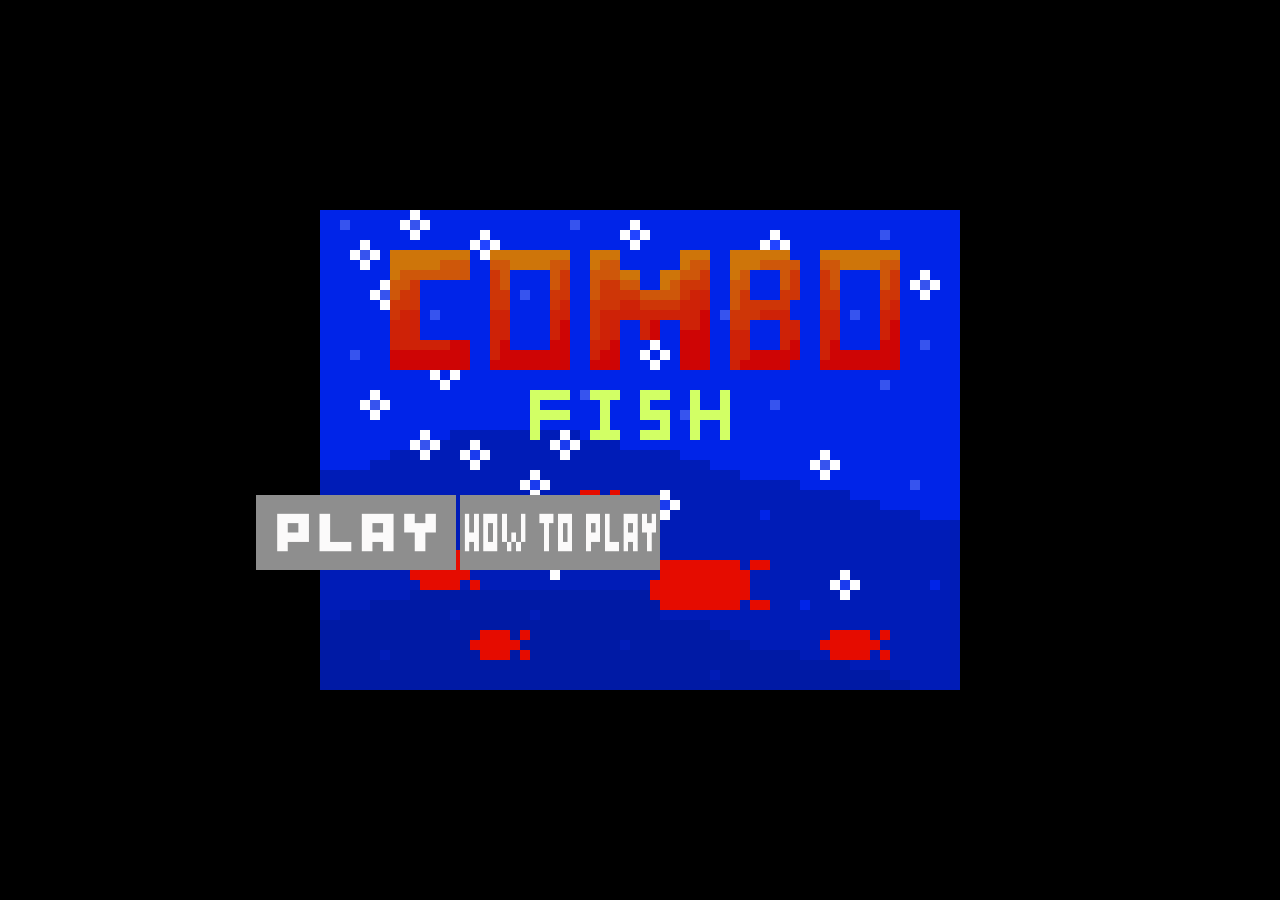
==== index.html @ d7038f26 "changed .html file name to index for github pages." ====
<!DOCTYPE html>
<html lang="en">
<head>
    <meta charset="UTF-8">
    <meta name="viewport" content="width=device-width, initial-scale=1.0">
    <title>Fishing Game</title>
    <link rel="stylesheet" href="game_styles.css">
</head>
<body>
    <canvas id="gameCanvas"></canvas>
    <div id="homeScreen">
        <div class="hero-buttons">
            <img src="assets\play.png" class="buttons play" onclick="restartGame()" alt="" width="200px" height="75px">
            <img src="assets\howToPlay.png" class="buttons htp" onclick="showTutorialScreen()" alt="" width="200px" height="75px">
        </div>
    </div>
    <div id="endScreen">
        <div class="hero-text">
            <h1>Game Over!</h1>
            <p>Your Score: <span id="finalScore">0</span></p>
            <img src="assets\playAgain.png" class="buttons playAgain" onclick="restartGame()" alt="" width="200px" height="75px">
            <img src="assets\exit.png" class="buttons exit" onclick="showHomeScreen()" alt="" width="200px" height="75px">
        </div>
    </div>
    <div id="tutorialScreen">
        <h1>How to Play:</h1>
        <p>Position hook on fish and click [SPACE] button to catch</p>
        <img src="assets\fishOnHook.png" alt="" width="128px" height="128px">
        <p>Catch 3 fishes in a row to unlock a combo point multiplier<br>
        An unsucessful attempt to catch fish breaks the streak</p>
        <img src="assets\comboSS.png" alt="" width="128px" height="128px">
    </div>
    <script src="ComboFish.js"></script>
</body>
</html>
---- game_styles.css ----
body {
    margin: 0;
    display: flex;
    justify-content: center;
    align-items: center;
    height: 100vh;
    background-color: black;
}
#gameCanvas, #endScreen, #homeScreen, #tutorialScreen {
    display: none; /* Initially hidden */
}
#gameCanvas.active, #endScreen.active, #homeScreen.active, #tutorialScreen.active {
    display: block; /* Show active screen */
}
#homeScreen {
    /*citing w3school: https://www.w3schools.com/cssref/tryit.php?filename=trycss3_background_hero*/
    background-image: url("assets/homeScreen.png");
    background-color: #cccccc; /* Used if the image is unavailable */
    width: 640px;
    height: 480px; /* You must set a specified height */
    background-position: center; /* Center the image */
    background-repeat: no-repeat; /* Do not repeat the image */

    img.play:hover {
        content: url("assets/playDark.png");
    }
    img.htp:hover {
        content: url("assets/howToPlayDark.png");
    }
}
#endScreen {
    /*citing w3school: https://www.w3schools.com/cssref/tryit.php?filename=trycss3_background_hero*/
    background-image: url("assets/mainBackground.png");
    background-color: #cccccc; /* Used if the image is unavailable */
    width: 640px;
    height: 480px; /* You must set a specified height */
    background-position: center; /* Center the image */
    background-repeat: no-repeat; /* Do not repeat the image */

    position: relative;
    color: white;
    text-align: center;

    h1 {
        font-size: 48px;
        font-weight: bold;
    }

    p {
        font-size: 24px;
    }

    img.playAgain:hover {
        content: url("assets/playAgainDark.png");
    }
    img.exit:hover {
        content: url("assets/exitDark.png");
    }
}
#tutorialScreen {
    /*citing w3school: https://www.w3schools.com/cssref/tryit.php?filename=trycss3_background_hero*/
    background-image: url("assets/mainBackground.png");
    background-color: #cccccc; /* Used if the image is unavailable */
    width: 640px;
    height: 480px; /* You must set a specified height */
    background-position: center; /* Center the image */
    background-repeat: no-repeat; /* Do not repeat the image */

    position: relative;
    color: white;
    text-align: center;
}
.hero-text {
    text-align: center;
    position: absolute;
    top: 50%;
    left: 50%;
    transform: translate(-50%, -50%);
}
.hero-buttons {
    text-align: center;
    position: absolute;
    top: 55%;
    left: 20%;
}
.buttons {
    cursor: pointer;
}
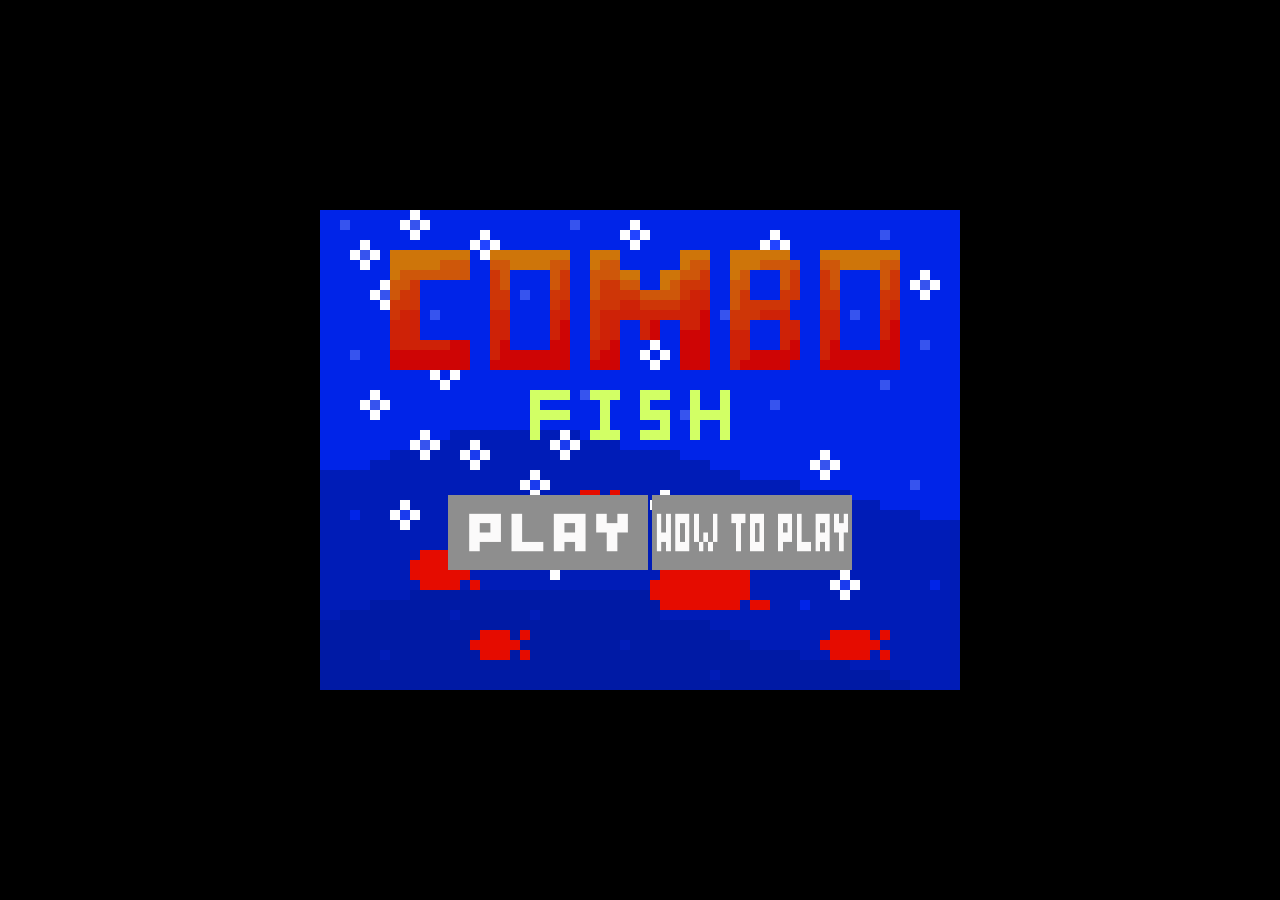
==== commit 7db5be74: "Fixed homescreen buttons position and tutorial page UI can now go back to home screen." ====
--- a/index.html
+++ b/index.html
@@ -3,7 +3,7 @@
 <head>
     <meta charset="UTF-8">
     <meta name="viewport" content="width=device-width, initial-scale=1.0">
-    <title>Fishing Game</title>
+    <title>Combo Fish</title>
     <link rel="stylesheet" href="game_styles.css">
 </head>
 <body>
@@ -23,6 +23,7 @@
         </div>
     </div>
     <div id="tutorialScreen">
+        <div class="buttons-top-right"><img src="assets\exit.png" class="buttons exit" onclick="showHomeScreen()" alt="" width="150px" height="50px"></div>
         <h1>How to Play:</h1>
         <p>Position hook on fish and click [SPACE] button to catch</p>
         <img src="assets\fishOnHook.png" alt="" width="128px" height="128px">
--- a/game_styles.css
+++ b/game_styles.css
@@ -53,9 +53,6 @@
     img.playAgain:hover {
         content: url("assets/playAgainDark.png");
     }
-    img.exit:hover {
-        content: url("assets/exitDark.png");
-    }
 }
 #tutorialScreen {
     /*citing w3school: https://www.w3schools.com/cssref/tryit.php?filename=trycss3_background_hero*/
@@ -81,8 +78,15 @@
     text-align: center;
     position: absolute;
     top: 55%;
-    left: 20%;
+    left: 35%;
+}
+.buttons-top-right {
+    position: absolute;
+    left: 490px;
 }
 .buttons {
     cursor: pointer;
+}
+img.exit:hover {
+    content: url("assets/exitDark.png");
 }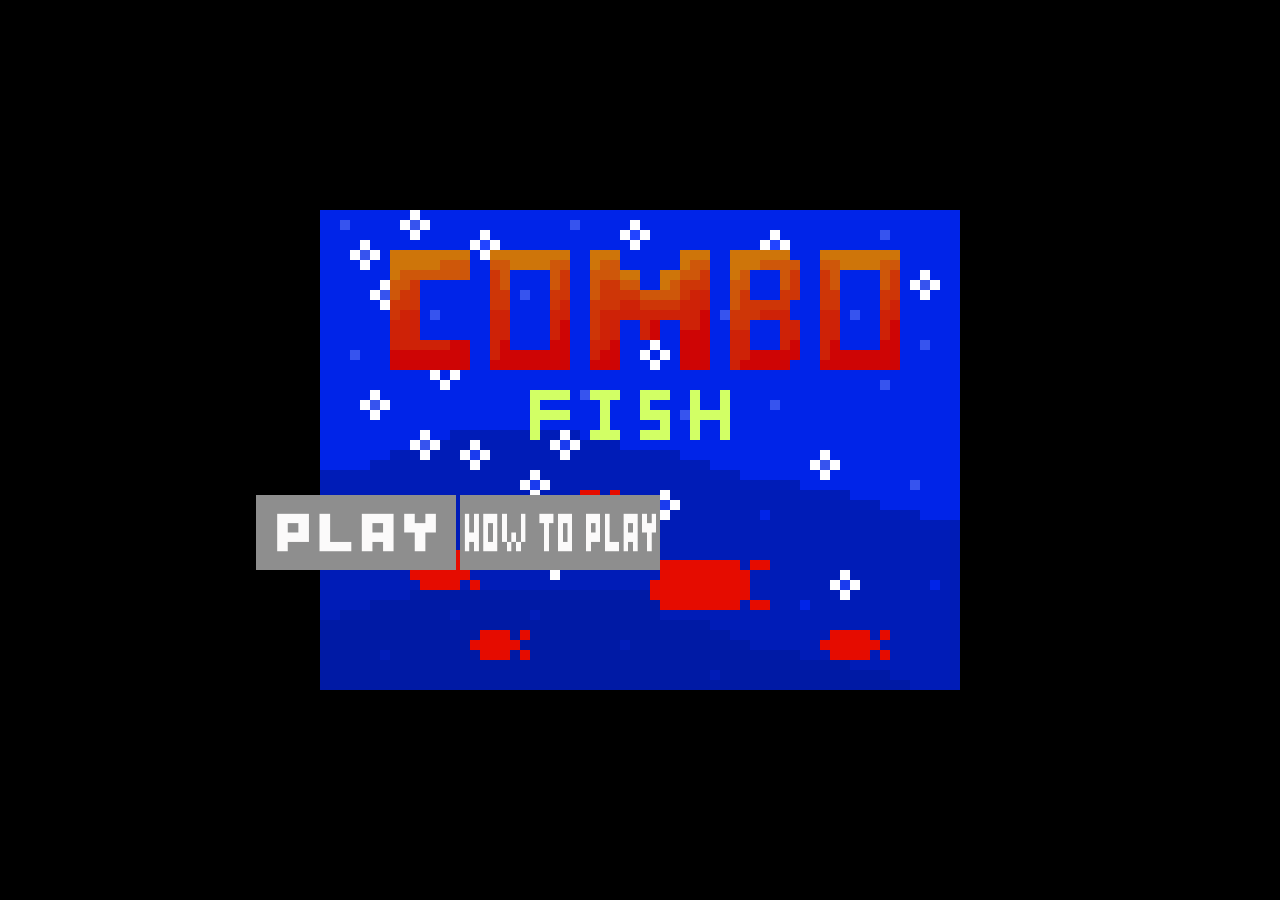
==== commit 48a63c0d: "Adding the combofish folder" ====
--- a/index.html
+++ b/index.html
@@ -25,7 +25,7 @@
     <div id="tutorialScreen">
         <div class="buttons-top-right"><img src="assets\exit.png" class="buttons exit" onclick="showHomeScreen()" alt="" width="150px" height="50px"></div>
         <h1>How to Play:</h1>
-        <p>Position hook on fish and click [SPACE] button to catch</p>
+        <p>Position hook on a fish using the [UP] & [DOWN] arrow keys and click [SPACE] button to catch</p>
         <img src="assets\fishOnHook.png" alt="" width="128px" height="128px">
         <p>Catch 3 fishes in a row to unlock a combo point multiplier<br>
         An unsucessful attempt to catch fish breaks the streak</p>
--- a/game_styles.css
+++ b/game_styles.css
@@ -78,7 +78,7 @@
     text-align: center;
     position: absolute;
     top: 55%;
-    left: 35%;
+    left: 20%;
 }
 .buttons-top-right {
     position: absolute;
